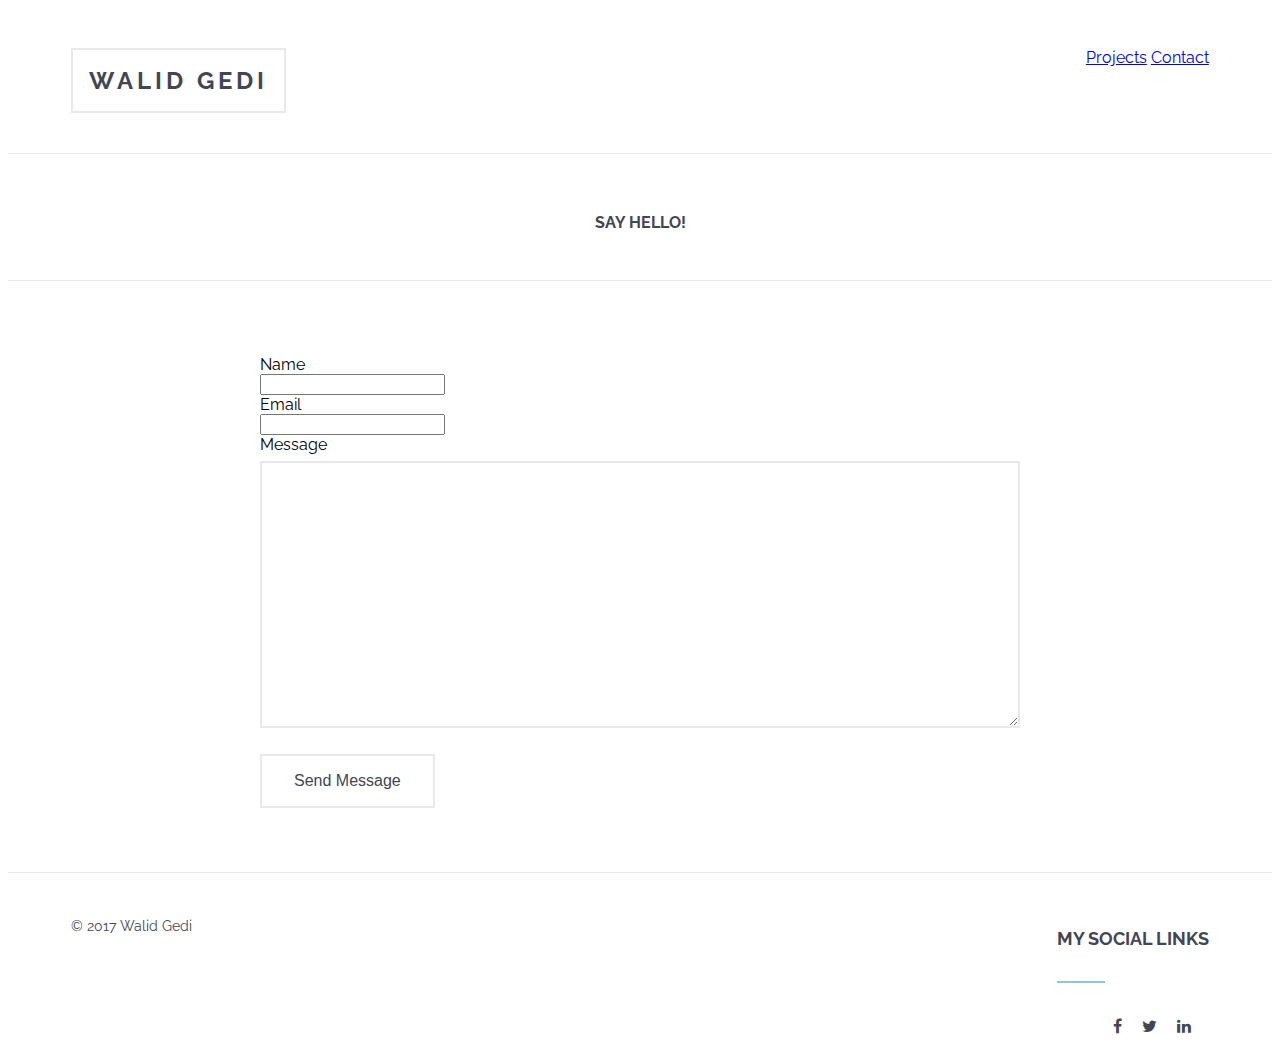
==== contact.html @ 545c2511 "port8" ====
</!DOCTYPE html>
<html>
  <head>
	<title>Walid Gedi - Graduate</title>
	<link href="https://fonts.googleapis.com/css?family=Raleway" rel="stylesheet">
	<link rel="stylesheet" href="scss/application.css"> 
	<meta charset="utf-8">
	<title>Social Icon</title>
	<link rel="stylesheet" href="scss/application.css">
	<link rel="stylesheet" href="https://maxcdn.bootstrapcdn.com/font-awesome/4.7.0/css/font-awesome.min.css">
</head>
<body>
  <header id="main_navigation" class="clearfix">
    <a href="index.html" class="name">Walid Gedi</a>
    <nav>
     <a href="projects.html">Projects</a>
     <a href="contact.html">Contact</a>
     
    
    </nav>

   </header>

   <h1 id="page_title">Say Hello!</h1>

   <div class="skinny_wrapper wrapper_padding">
  
   <label>Name</label><br>
   <input type="text">

   <br>

   <label>Email</label><br>
   <input type="text">

   <br>

   <label>Message</label><br>
   <textarea></textarea>

   <br>

   <input type="submit"  value="Send Message" class="button">
   </div>



   <footer id="main_footer">
     <p class="copyright">&copy; 2017 Walid Gedi</p>
     <nav> 

    
     <div>
   <div class="col-4 homepage_content">
   <h2>My Social Links</h2>
   <hr>
   
   <ul>
      <a href="https://www.facebook.com/profile.php?id=100013570445991"><i class="fa fa-facebook"></i></a>

      <a href="https://twitter.com/OfficialWazzy"><i class="fa fa-twitter"></i></a>

      <a href="https://www.linkedin.com/in/walid-gedi-9a8b50a4/"><i class="fa fa-linkedin"></i></a>
</nav>

  </div>

  </ul>

</footer>
</body>
</html>
---- scss/application.css ----
* {
  box-sizing: border-box; }

body {
  font-family: 'Raleway', sans-serif; }

.wrapper {
  width: 90%;
  margin: 0 auto; }

.skinny_wrapper {
  width: 80%;
  max-width: 760px;
  margin: 0 auto; }

.wrapper_padding {
  padding: 4rem 0; }

.clearfix.before,
.clearfix:after {
  content: " ";
  display: table; }

.clearfix:after {
  clear: both; }

h1, h2, h3, h4, h5, h6, p, ul, li {
  color: #424652; }

h1 {
  font-size: 2.5rem; }

h2 {
  font-size: 2rem; }

h3 {
  font-size: 1.75rem; }

h4 {
  font-size: 1.375rem; }

h5 {
  font-size: 1.25rem; }

h6 {
  font-size: 1rem; }

p, li {
  font-size: 1.1rem;
  line-height: 1.75; }

p, ul, ol {
  margin: 0 0 1.6em 0; }

hr {
  width: 3em;
  display: block;
  height: 2px;
  border: 0;
  border-top: 2px solid #8bc6db;
  margin: 2rem 0; }

#main_navigation {
  padding: 2.5em 5%;
  border-bottom: 1px solid #E9E9E9; }
  #main_navigation .name {
    font-weight: 700;
    font-size: 1.5em;
    letter-spacing: 4px;
    text-transform: uppercase;
    border: 2px solid #E9E9E9;
    padding: 1rem;
    text-decoration: none;
    color: #424652;
    float: left; }
  #main_navigation nav {
    float: right;
    padding-top: 1.5rem a;
      padding-top-color: #424652;
      padding-top-text-decoration: none;
      padding-top-margin: 0 1rem;
      padding-top-font-size: 1rem; }

#page_title {
  text-align: center;
  border-bottom: 1px solid #E9E9E9;
  padding: 3em 0;
  font-size: 1rem;
  text-transform: uppercase; }

#main_footer {
  padding: 2.5em 5%;
  border-top: 1px solid #E9E9E9; }
  #main_footer .copyright {
    float: left;
    font-size: .9em;
    margin: 0; }
  #main_footer nav {
    float: right; }
    #main_footer nav i {
      color: #424652;
      margin-left: 1em;
      padding-top: .2em; }
      #main_footer nav i:hover {
        color: #8bc6db; }

input [type="text"], input [type="email"], input [type="password"], textarea {
  width: 100%;
  max-width: 100%;
  height: 3em;
  border: 2px solid #E9E9E9;
  padding: 1em;
  margin: .5em 0 2em 0; }

textarea {
  min-height: 20em; }

input[type="submit"] {
  outline: none;
  background: transparent;
  border: 2px solid #E9E9E9;
  text-align: center;
  font-size: 1em;
  color: #424652;
  text-decoration: none;
  padding: 1em 2em; }
  input[type="submit"]:hover {
    border: 2px solid #8bc6db;
    color: #8bc6db; }

.col-1, .col-2, .col-3 {
  float: left; }

.col-1 {
  width: 45%;
  padding: 0 5% 0 2.5%; }

.col-2, .col-3 {
  width: 27.5%;
  padding: 0 2.5%; }

.homepage_content h2 {
  font-size: 1.1rem;
  text-transform: uppercase; }

.homepage_content h3 {
  font-size: 1.35em;
  font-weight: 400;
  margin-bottom: .5em; }

.homepage_content a {
  text-decoration: none;
  color: #424652; }
  .homepage_content a:hover {
    color: #8bc6db; }

.homepage_content .date {
  font-size: .85em;
  margin-bottom: 2em;
  color: #9a9da4; }

.homepage_content p {
  margin: 0 0 .75em 0; }

.about {
  padding: 0 7.5% 0 0; }
  .about a {
    color: #8bc6db;
    font-weight: 700;
    text-decoration: none; }

#posts_wrapper {
  padding: 3em 0; }
  #posts_wrapper .post {
    text-align: center; }
    #posts_wrapper .post .date {
      font-size: .9em;
      margin: 0; }
    #posts_wrapper .post h2 {
      margin: 0;
      font-size: 2em;
      text-transform: uppercase; }
      #posts_wrapper .post h2 a {
        text-decoration: none;
        color: #424652; }
        #posts_wrapper .post h2 a:hover {
          color: #8bc6db; }
    #posts_wrapper .post hr {
      margin: 3em auto; }

.pagination:before,
.pagination:after {
  content: " ";
  display: table; }

.pagination {
  clear: both; }

.pagination {
  text-align: center;
  margin: 0 0 3em 0; }
  .pagination a, .pagination .previous_page, .pagination .current, .pagination .next_page {
    padding: .75em 1em;
    margin: 0 .5em;
    border-radius: .15em;
    line-height: 20px;
    text-decoration: none;
    background: #FFFFFF;
    font-weight: 700;
    font-size: .7em;
    font-style: normal;
    color: #424652; }
    .pagination a:hover, .pagination .previous_page:hover, .pagination .current:hover, .pagination .next_page:hover {
      background: #8bc6db;
      color: #FFFFFF; }
  .pagination .current {
    background: #8bc6db;
    color: #FFFFFF; }
  .pagination .disabled {
    color: #C0C0C0; }
    .pagination .disabled:hover {
      color: #C0C0C0;
      background: #FFFFFF; }
---- scss/application.css ----
* {
  box-sizing: border-box; }

body {
  font-family: 'Raleway', sans-serif; }

.wrapper {
  width: 90%;
  margin: 0 auto; }

.skinny_wrapper {
  width: 80%;
  max-width: 760px;
  margin: 0 auto; }

.wrapper_padding {
  padding: 4rem 0; }

.clearfix.before,
.clearfix:after {
  content: " ";
  display: table; }

.clearfix:after {
  clear: both; }

h1, h2, h3, h4, h5, h6, p, ul, li {
  color: #424652; }

h1 {
  font-size: 2.5rem; }

h2 {
  font-size: 2rem; }

h3 {
  font-size: 1.75rem; }

h4 {
  font-size: 1.375rem; }

h5 {
  font-size: 1.25rem; }

h6 {
  font-size: 1rem; }

p, li {
  font-size: 1.1rem;
  line-height: 1.75; }

p, ul, ol {
  margin: 0 0 1.6em 0; }

hr {
  width: 3em;
  display: block;
  height: 2px;
  border: 0;
  border-top: 2px solid #8bc6db;
  margin: 2rem 0; }

#main_navigation {
  padding: 2.5em 5%;
  border-bottom: 1px solid #E9E9E9; }
  #main_navigation .name {
    font-weight: 700;
    font-size: 1.5em;
    letter-spacing: 4px;
    text-transform: uppercase;
    border: 2px solid #E9E9E9;
    padding: 1rem;
    text-decoration: none;
    color: #424652;
    float: left; }
  #main_navigation nav {
    float: right;
    padding-top: 1.5rem a;
      padding-top-color: #424652;
      padding-top-text-decoration: none;
      padding-top-margin: 0 1rem;
      padding-top-font-size: 1rem; }

#page_title {
  text-align: center;
  border-bottom: 1px solid #E9E9E9;
  padding: 3em 0;
  font-size: 1rem;
  text-transform: uppercase; }

#main_footer {
  padding: 2.5em 5%;
  border-top: 1px solid #E9E9E9; }
  #main_footer .copyright {
    float: left;
    font-size: .9em;
    margin: 0; }
  #main_footer nav {
    float: right; }
    #main_footer nav i {
      color: #424652;
      margin-left: 1em;
      padding-top: .2em; }
      #main_footer nav i:hover {
        color: #8bc6db; }

input [type="text"], input [type="email"], input [type="password"], textarea {
  width: 100%;
  max-width: 100%;
  height: 3em;
  border: 2px solid #E9E9E9;
  padding: 1em;
  margin: .5em 0 2em 0; }

textarea {
  min-height: 20em; }

input[type="submit"] {
  outline: none;
  background: transparent;
  border: 2px solid #E9E9E9;
  text-align: center;
  font-size: 1em;
  color: #424652;
  text-decoration: none;
  padding: 1em 2em; }
  input[type="submit"]:hover {
    border: 2px solid #8bc6db;
    color: #8bc6db; }

.col-1, .col-2, .col-3 {
  float: left; }

.col-1 {
  width: 45%;
  padding: 0 5% 0 2.5%; }

.col-2, .col-3 {
  width: 27.5%;
  padding: 0 2.5%; }

.homepage_content h2 {
  font-size: 1.1rem;
  text-transform: uppercase; }

.homepage_content h3 {
  font-size: 1.35em;
  font-weight: 400;
  margin-bottom: .5em; }

.homepage_content a {
  text-decoration: none;
  color: #424652; }
  .homepage_content a:hover {
    color: #8bc6db; }

.homepage_content .date {
  font-size: .85em;
  margin-bottom: 2em;
  color: #9a9da4; }

.homepage_content p {
  margin: 0 0 .75em 0; }

.about {
  padding: 0 7.5% 0 0; }
  .about a {
    color: #8bc6db;
    font-weight: 700;
    text-decoration: none; }

#posts_wrapper {
  padding: 3em 0; }
  #posts_wrapper .post {
    text-align: center; }
    #posts_wrapper .post .date {
      font-size: .9em;
      margin: 0; }
    #posts_wrapper .post h2 {
      margin: 0;
      font-size: 2em;
      text-transform: uppercase; }
      #posts_wrapper .post h2 a {
        text-decoration: none;
        color: #424652; }
        #posts_wrapper .post h2 a:hover {
          color: #8bc6db; }
    #posts_wrapper .post hr {
      margin: 3em auto; }

.pagination:before,
.pagination:after {
  content: " ";
  display: table; }

.pagination {
  clear: both; }

.pagination {
  text-align: center;
  margin: 0 0 3em 0; }
  .pagination a, .pagination .previous_page, .pagination .current, .pagination .next_page {
    padding: .75em 1em;
    margin: 0 .5em;
    border-radius: .15em;
    line-height: 20px;
    text-decoration: none;
    background: #FFFFFF;
    font-weight: 700;
    font-size: .7em;
    font-style: normal;
    color: #424652; }
    .pagination a:hover, .pagination .previous_page:hover, .pagination .current:hover, .pagination .next_page:hover {
      background: #8bc6db;
      color: #FFFFFF; }
  .pagination .current {
    background: #8bc6db;
    color: #FFFFFF; }
  .pagination .disabled {
    color: #C0C0C0; }
    .pagination .disabled:hover {
      color: #C0C0C0;
      background: #FFFFFF; }
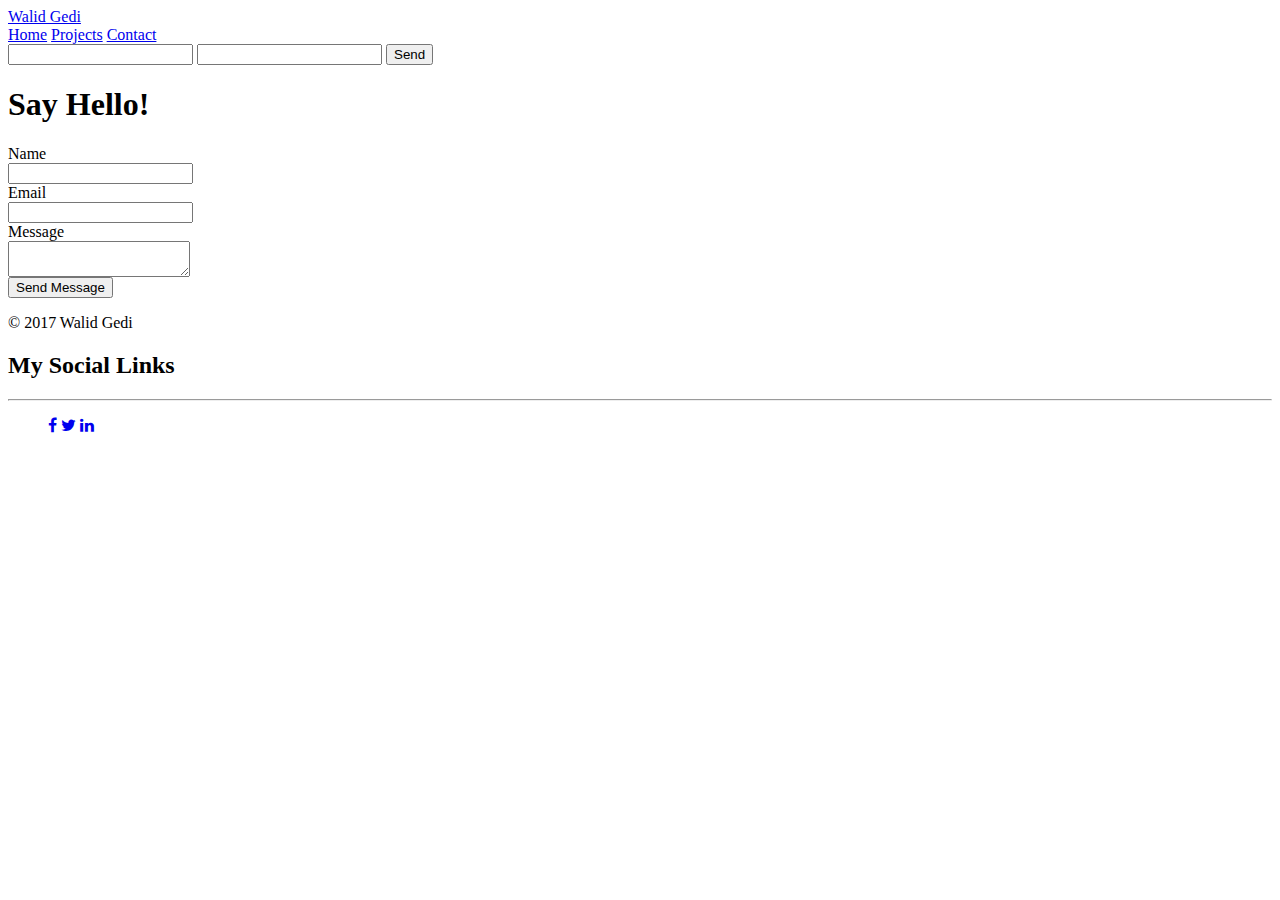
==== commit bb0d0f5d: "port 12" ====
--- a/contact.html
+++ b/contact.html
@@ -13,6 +13,7 @@
   <header id="main_navigation" class="clearfix">
     <a href="index.html" class="name">Walid Gedi</a>
     <nav>
+     <a href="index.html">Home</a>
      <a href="projects.html">Projects</a>
      <a href="contact.html">Contact</a>
      
@@ -21,10 +22,17 @@
 
    </header>
 
+   <form action="https://formspree.io/i_2b@hotmail.co.uk"
+      method="POST">
+    <input type="text" name="name">
+    <input type="email" name="_replyto">
+    <input type="submit" value="Send">
+</form>
+
    <h1 id="page_title">Say Hello!</h1>
 
    <div class="skinny_wrapper wrapper_padding">
-  
+
    <label>Name</label><br>
    <input type="text">
 
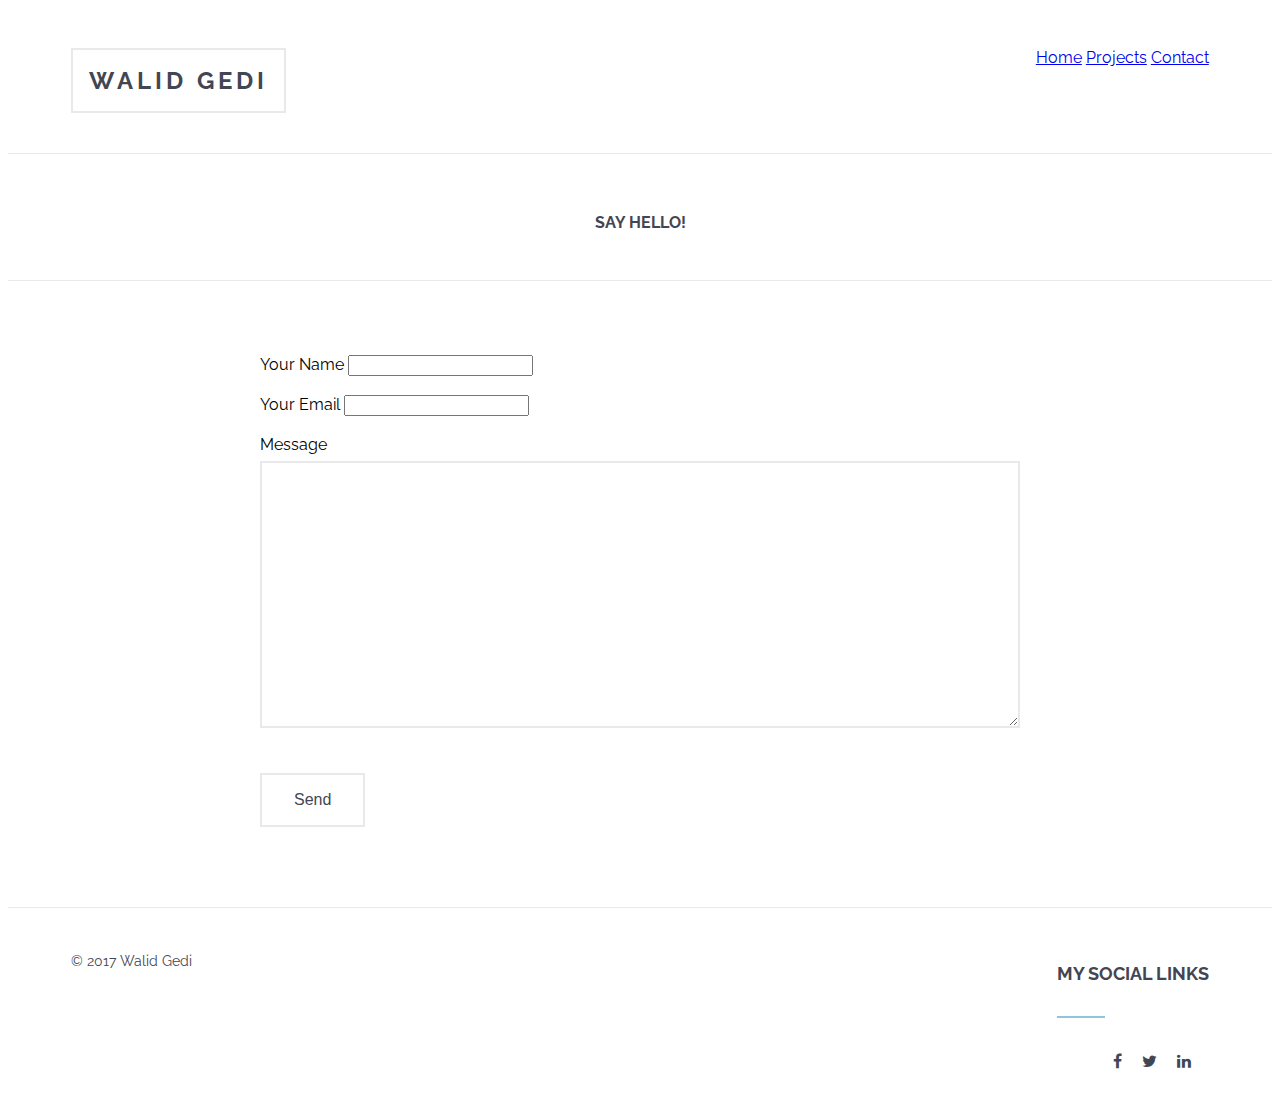
==== commit 38297ec5: "port14" ====
--- a/contact.html
+++ b/contact.html
@@ -22,35 +22,37 @@
 
    </header>
 
+   <section>
+
+    <h1 id="page_title">Say Hello!</h1>
+
    <form action="https://formspree.io/i_2b@hotmail.co.uk"
       method="POST">
-    <input type="text" name="name">
-    <input type="email" name="_replyto">
+    <div class="skinny_wrapper wrapper_padding">
+
+    <label><span>Your Name</span></label>
+    <input type="text" name="name"><br>
+
+    <br>
+
+    <label><span>Your Email</span></label>
+    <input type="email" name="_replyto"><br>
+
+    <br>
+
+
+    <label><span>Message</span>
+    <textarea name="Message"></textarea></label><br>
+
+    <br>
+    
     <input type="submit" value="Send">
+
+    </div>
 </form>
 
-   <h1 id="page_title">Say Hello!</h1>
-
-   <div class="skinny_wrapper wrapper_padding">
-
-   <label>Name</label><br>
-   <input type="text">
-
-   <br>
-
-   <label>Email</label><br>
-   <input type="text">
-
-   <br>
-
-   <label>Message</label><br>
-   <textarea></textarea>
-
-   <br>
-
-   <input type="submit"  value="Send Message" class="button">
-   </div>
-
+   </section>
+  
 
 
    <footer id="main_footer">
--- a/scss/application.css
+++ b/scss/application.css
@@ -0,0 +1,223 @@
+* {
+  box-sizing: border-box; }
+
+body {
+  font-family: 'Raleway', sans-serif; }
+
+.wrapper {
+  width: 90%;
+  margin: 0 auto; }
+
+.skinny_wrapper {
+  width: 80%;
+  max-width: 760px;
+  margin: 0 auto; }
+
+.wrapper_padding {
+  padding: 4rem 0; }
+
+.clearfix.before,
+.clearfix:after {
+  content: " ";
+  display: table; }
+
+.clearfix:after {
+  clear: both; }
+
+h1, h2, h3, h4, h5, h6, p, ul, li {
+  color: #424652; }
+
+h1 {
+  font-size: 2.5rem; }
+
+h2 {
+  font-size: 2rem; }
+
+h3 {
+  font-size: 1.75rem; }
+
+h4 {
+  font-size: 1.375rem; }
+
+h5 {
+  font-size: 1.25rem; }
+
+h6 {
+  font-size: 1rem; }
+
+p, li {
+  font-size: 1.1rem;
+  line-height: 1.75; }
+
+p, ul, ol {
+  margin: 0 0 1.6em 0; }
+
+hr {
+  width: 3em;
+  display: block;
+  height: 2px;
+  border: 0;
+  border-top: 2px solid #8bc6db;
+  margin: 2rem 0; }
+
+#main_navigation {
+  padding: 2.5em 5%;
+  border-bottom: 1px solid #E9E9E9; }
+  #main_navigation .name {
+    font-weight: 700;
+    font-size: 1.5em;
+    letter-spacing: 4px;
+    text-transform: uppercase;
+    border: 2px solid #E9E9E9;
+    padding: 1rem;
+    text-decoration: none;
+    color: #424652;
+    float: left; }
+  #main_navigation nav {
+    float: right;
+    padding-top: 1.5rem a;
+      padding-top-color: #424652;
+      padding-top-text-decoration: none;
+      padding-top-margin: 0 1rem;
+      padding-top-font-size: 1rem; }
+
+#page_title {
+  text-align: center;
+  border-bottom: 1px solid #E9E9E9;
+  padding: 3em 0;
+  font-size: 1rem;
+  text-transform: uppercase; }
+
+#main_footer {
+  padding: 2.5em 5%;
+  border-top: 1px solid #E9E9E9; }
+  #main_footer .copyright {
+    float: left;
+    font-size: .9em;
+    margin: 0; }
+  #main_footer nav {
+    float: right; }
+    #main_footer nav i {
+      color: #424652;
+      margin-left: 1em;
+      padding-top: .2em; }
+      #main_footer nav i:hover {
+        color: #8bc6db; }
+
+input [type="text"], input [type="email"], input [type="password"], textarea {
+  width: 100%;
+  max-width: 100%;
+  height: 3em;
+  border: 2px solid #E9E9E9;
+  padding: 1em;
+  margin: .5em 0 2em 0; }
+
+textarea {
+  min-height: 20em; }
+
+input[type="submit"] {
+  outline: none;
+  background: transparent;
+  border: 2px solid #E9E9E9;
+  text-align: center;
+  font-size: 1em;
+  color: #424652;
+  text-decoration: none;
+  padding: 1em 2em; }
+  input[type="submit"]:hover {
+    border: 2px solid #8bc6db;
+    color: #8bc6db; }
+
+.col-1, .col-2, .col-3 {
+  float: left; }
+
+.col-1 {
+  width: 45%;
+  padding: 0 5% 0 2.5%; }
+
+.col-2, .col-3 {
+  width: 27.5%;
+  padding: 0 2.5%; }
+
+.homepage_content h2 {
+  font-size: 1.1rem;
+  text-transform: uppercase; }
+
+.homepage_content h3 {
+  font-size: 1.35em;
+  font-weight: 400;
+  margin-bottom: .5em; }
+
+.homepage_content a {
+  text-decoration: none;
+  color: #424652; }
+  .homepage_content a:hover {
+    color: #8bc6db; }
+
+.homepage_content .date {
+  font-size: .85em;
+  margin-bottom: 2em;
+  color: #9a9da4; }
+
+.homepage_content p {
+  margin: 0 0 .75em 0; }
+
+.about {
+  padding: 0 7.5% 0 0; }
+  .about a {
+    color: #8bc6db;
+    font-weight: 700;
+    text-decoration: none; }
+
+#posts_wrapper {
+  padding: 3em 0; }
+  #posts_wrapper .post {
+    text-align: center; }
+    #posts_wrapper .post .date {
+      font-size: .9em;
+      margin: 0; }
+    #posts_wrapper .post h2 {
+      margin: 0;
+      font-size: 2em;
+      text-transform: uppercase; }
+      #posts_wrapper .post h2 a {
+        text-decoration: none;
+        color: #424652; }
+        #posts_wrapper .post h2 a:hover {
+          color: #8bc6db; }
+    #posts_wrapper .post hr {
+      margin: 3em auto; }
+
+.pagination:before,
+.pagination:after {
+  content: " ";
+  display: table; }
+
+.pagination {
+  clear: both; }
+
+.pagination {
+  text-align: center;
+  margin: 0 0 3em 0; }
+  .pagination a, .pagination .previous_page, .pagination .current, .pagination .next_page {
+    padding: .75em 1em;
+    margin: 0 .5em;
+    border-radius: .15em;
+    line-height: 20px;
+    text-decoration: none;
+    background: #FFFFFF;
+    font-weight: 700;
+    font-size: .7em;
+    font-style: normal;
+    color: #424652; }
+    .pagination a:hover, .pagination .previous_page:hover, .pagination .current:hover, .pagination .next_page:hover {
+      background: #8bc6db;
+      color: #FFFFFF; }
+  .pagination .current {
+    background: #8bc6db;
+    color: #FFFFFF; }
+  .pagination .disabled {
+    color: #C0C0C0; }
+    .pagination .disabled:hover {
+      color: #C0C0C0;
+      background: #FFFFFF; }
--- a/scss/application.css
+++ b/scss/application.css
@@ -0,0 +1,223 @@
+* {
+  box-sizing: border-box; }
+
+body {
+  font-family: 'Raleway', sans-serif; }
+
+.wrapper {
+  width: 90%;
+  margin: 0 auto; }
+
+.skinny_wrapper {
+  width: 80%;
+  max-width: 760px;
+  margin: 0 auto; }
+
+.wrapper_padding {
+  padding: 4rem 0; }
+
+.clearfix.before,
+.clearfix:after {
+  content: " ";
+  display: table; }
+
+.clearfix:after {
+  clear: both; }
+
+h1, h2, h3, h4, h5, h6, p, ul, li {
+  color: #424652; }
+
+h1 {
+  font-size: 2.5rem; }
+
+h2 {
+  font-size: 2rem; }
+
+h3 {
+  font-size: 1.75rem; }
+
+h4 {
+  font-size: 1.375rem; }
+
+h5 {
+  font-size: 1.25rem; }
+
+h6 {
+  font-size: 1rem; }
+
+p, li {
+  font-size: 1.1rem;
+  line-height: 1.75; }
+
+p, ul, ol {
+  margin: 0 0 1.6em 0; }
+
+hr {
+  width: 3em;
+  display: block;
+  height: 2px;
+  border: 0;
+  border-top: 2px solid #8bc6db;
+  margin: 2rem 0; }
+
+#main_navigation {
+  padding: 2.5em 5%;
+  border-bottom: 1px solid #E9E9E9; }
+  #main_navigation .name {
+    font-weight: 700;
+    font-size: 1.5em;
+    letter-spacing: 4px;
+    text-transform: uppercase;
+    border: 2px solid #E9E9E9;
+    padding: 1rem;
+    text-decoration: none;
+    color: #424652;
+    float: left; }
+  #main_navigation nav {
+    float: right;
+    padding-top: 1.5rem a;
+      padding-top-color: #424652;
+      padding-top-text-decoration: none;
+      padding-top-margin: 0 1rem;
+      padding-top-font-size: 1rem; }
+
+#page_title {
+  text-align: center;
+  border-bottom: 1px solid #E9E9E9;
+  padding: 3em 0;
+  font-size: 1rem;
+  text-transform: uppercase; }
+
+#main_footer {
+  padding: 2.5em 5%;
+  border-top: 1px solid #E9E9E9; }
+  #main_footer .copyright {
+    float: left;
+    font-size: .9em;
+    margin: 0; }
+  #main_footer nav {
+    float: right; }
+    #main_footer nav i {
+      color: #424652;
+      margin-left: 1em;
+      padding-top: .2em; }
+      #main_footer nav i:hover {
+        color: #8bc6db; }
+
+input [type="text"], input [type="email"], input [type="password"], textarea {
+  width: 100%;
+  max-width: 100%;
+  height: 3em;
+  border: 2px solid #E9E9E9;
+  padding: 1em;
+  margin: .5em 0 2em 0; }
+
+textarea {
+  min-height: 20em; }
+
+input[type="submit"] {
+  outline: none;
+  background: transparent;
+  border: 2px solid #E9E9E9;
+  text-align: center;
+  font-size: 1em;
+  color: #424652;
+  text-decoration: none;
+  padding: 1em 2em; }
+  input[type="submit"]:hover {
+    border: 2px solid #8bc6db;
+    color: #8bc6db; }
+
+.col-1, .col-2, .col-3 {
+  float: left; }
+
+.col-1 {
+  width: 45%;
+  padding: 0 5% 0 2.5%; }
+
+.col-2, .col-3 {
+  width: 27.5%;
+  padding: 0 2.5%; }
+
+.homepage_content h2 {
+  font-size: 1.1rem;
+  text-transform: uppercase; }
+
+.homepage_content h3 {
+  font-size: 1.35em;
+  font-weight: 400;
+  margin-bottom: .5em; }
+
+.homepage_content a {
+  text-decoration: none;
+  color: #424652; }
+  .homepage_content a:hover {
+    color: #8bc6db; }
+
+.homepage_content .date {
+  font-size: .85em;
+  margin-bottom: 2em;
+  color: #9a9da4; }
+
+.homepage_content p {
+  margin: 0 0 .75em 0; }
+
+.about {
+  padding: 0 7.5% 0 0; }
+  .about a {
+    color: #8bc6db;
+    font-weight: 700;
+    text-decoration: none; }
+
+#posts_wrapper {
+  padding: 3em 0; }
+  #posts_wrapper .post {
+    text-align: center; }
+    #posts_wrapper .post .date {
+      font-size: .9em;
+      margin: 0; }
+    #posts_wrapper .post h2 {
+      margin: 0;
+      font-size: 2em;
+      text-transform: uppercase; }
+      #posts_wrapper .post h2 a {
+        text-decoration: none;
+        color: #424652; }
+        #posts_wrapper .post h2 a:hover {
+          color: #8bc6db; }
+    #posts_wrapper .post hr {
+      margin: 3em auto; }
+
+.pagination:before,
+.pagination:after {
+  content: " ";
+  display: table; }
+
+.pagination {
+  clear: both; }
+
+.pagination {
+  text-align: center;
+  margin: 0 0 3em 0; }
+  .pagination a, .pagination .previous_page, .pagination .current, .pagination .next_page {
+    padding: .75em 1em;
+    margin: 0 .5em;
+    border-radius: .15em;
+    line-height: 20px;
+    text-decoration: none;
+    background: #FFFFFF;
+    font-weight: 700;
+    font-size: .7em;
+    font-style: normal;
+    color: #424652; }
+    .pagination a:hover, .pagination .previous_page:hover, .pagination .current:hover, .pagination .next_page:hover {
+      background: #8bc6db;
+      color: #FFFFFF; }
+  .pagination .current {
+    background: #8bc6db;
+    color: #FFFFFF; }
+  .pagination .disabled {
+    color: #C0C0C0; }
+    .pagination .disabled:hover {
+      color: #C0C0C0;
+      background: #FFFFFF; }
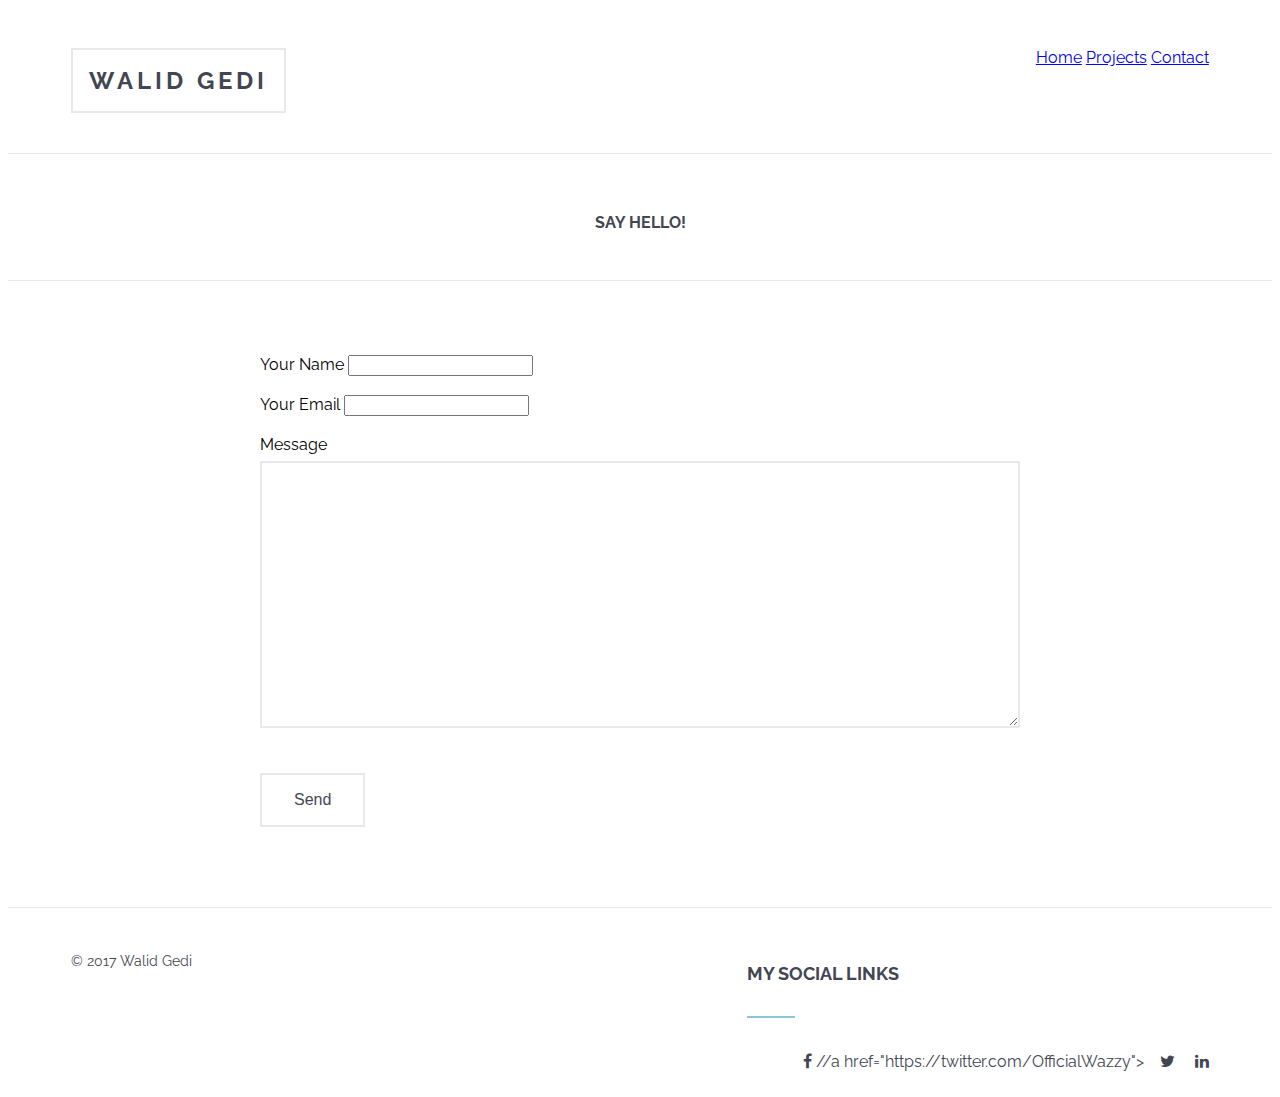
==== commit 3e5cc0bb: "port17" ====
--- a/contact.html
+++ b/contact.html
@@ -68,7 +68,7 @@
    <ul>
       <a href="https://www.facebook.com/profile.php?id=100013570445991"><i class="fa fa-facebook"></i></a>
 
-      <a href="https://twitter.com/OfficialWazzy"><i class="fa fa-twitter"></i></a>
+      //a href="https://twitter.com/OfficialWazzy"><i class="fa fa-twitter"></i></a>
 
       <a href="https://www.linkedin.com/in/walid-gedi-9a8b50a4/"><i class="fa fa-linkedin"></i></a>
 </nav>
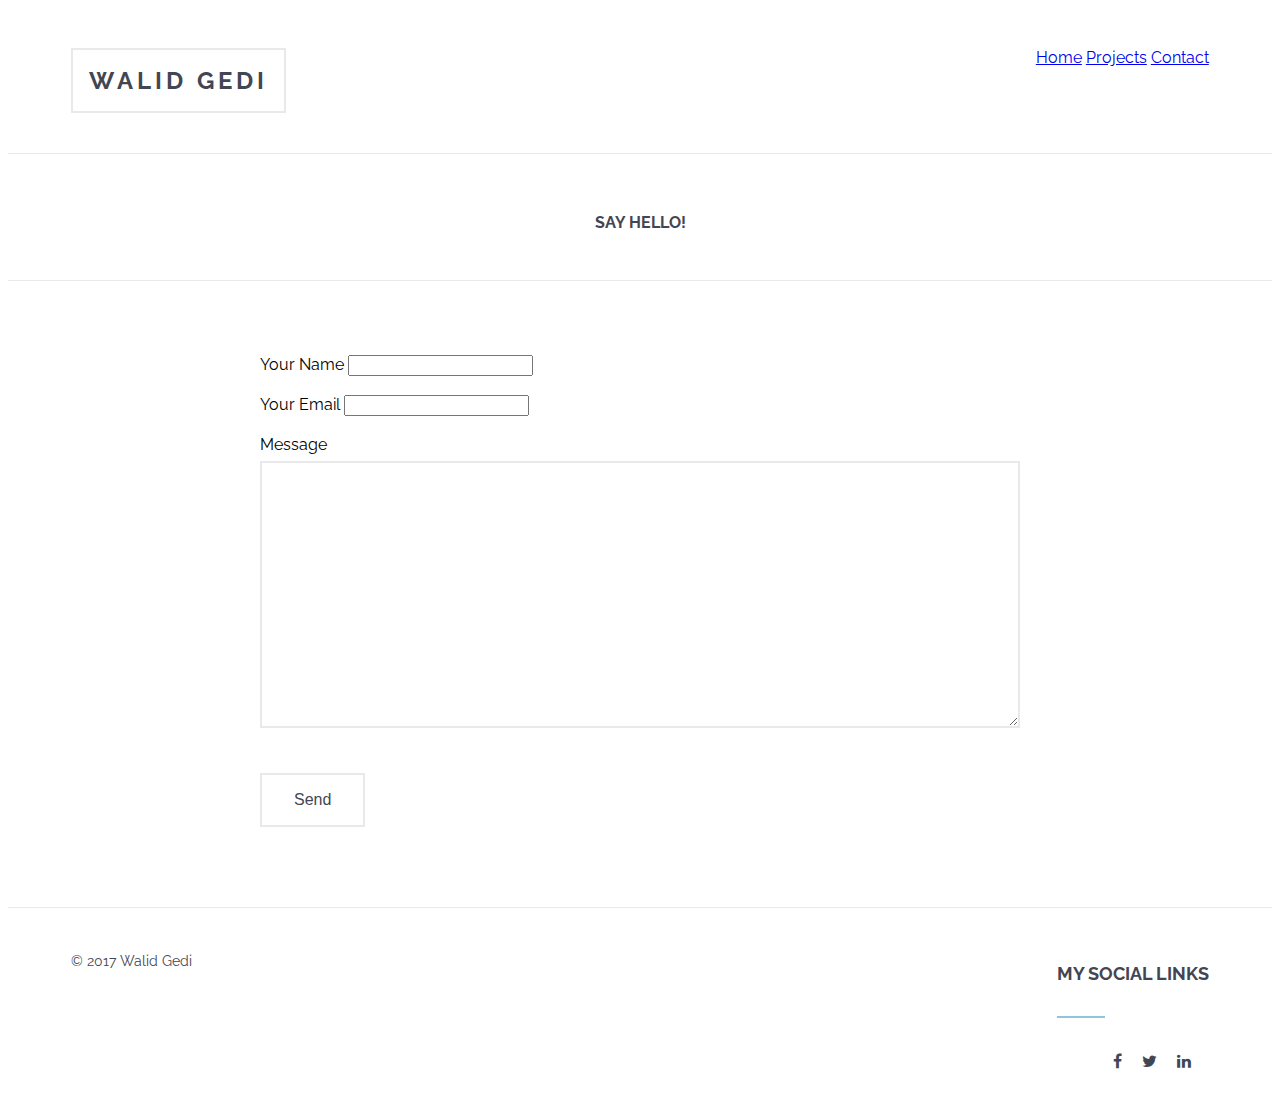
==== commit 4f573dff: "port19" ====
--- a/contact.html
+++ b/contact.html
@@ -68,7 +68,7 @@
    <ul>
       <a href="https://www.facebook.com/profile.php?id=100013570445991"><i class="fa fa-facebook"></i></a>
 
-      //a href="https://twitter.com/OfficialWazzy"><i class="fa fa-twitter"></i></a>
+      <a href="https://twitter.com/"><i class="fa fa-twitter"></i></a>
 
       <a href="https://www.linkedin.com/in/walid-gedi-9a8b50a4/"><i class="fa fa-linkedin"></i></a>
 </nav>
